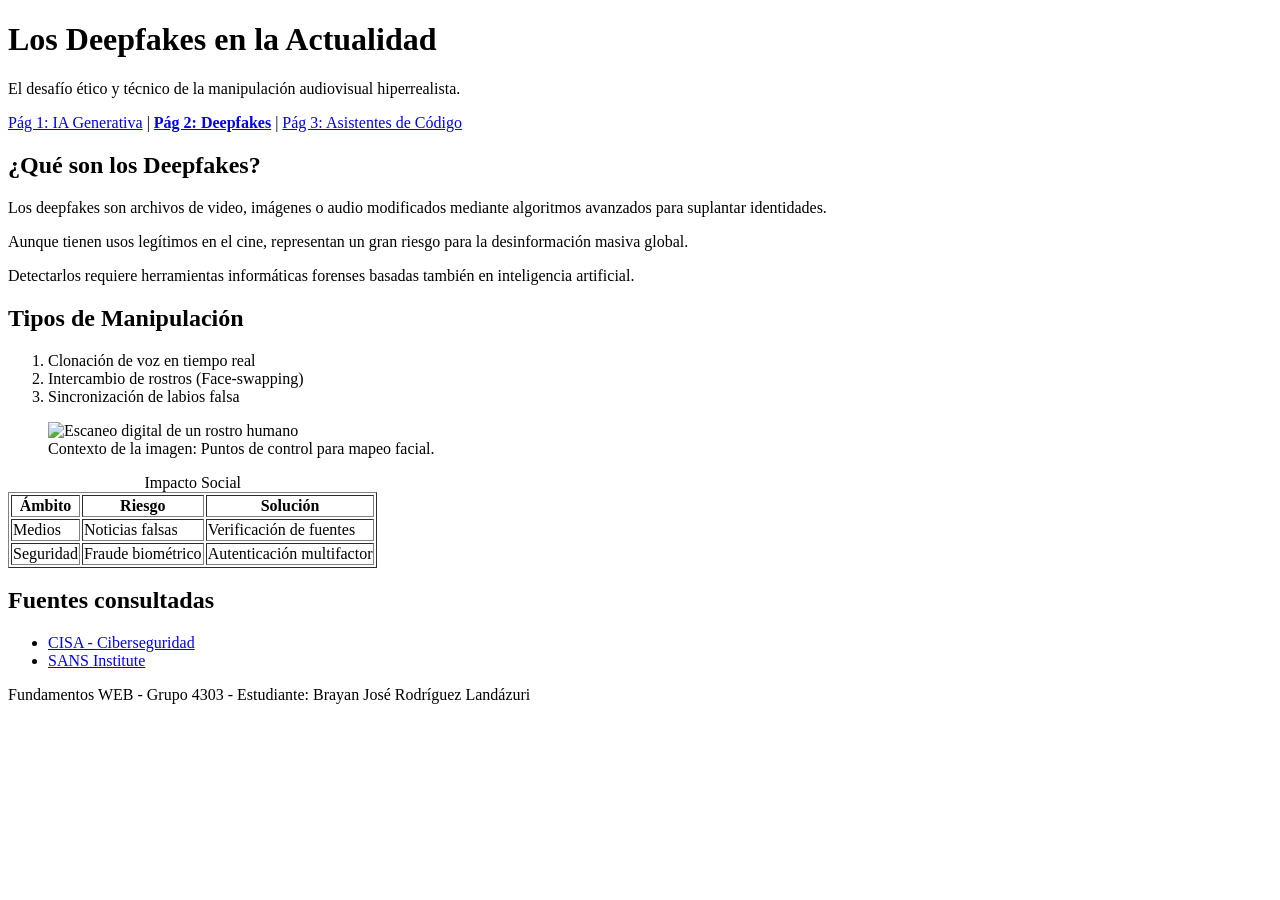
==== tema2.html @ 3ba0499e "Agrega contenido multimedia y fuentes" ====
<!DOCTYPE html>
<html lang="es">
<head>
    <meta charset="UTF-8">
    <meta name="viewport" content="width=device-width, initial-scale=1.0">
    <title>Deepfakes y Suplantación</title>
</head>
<body>
    <header>
        <h1>Los Deepfakes en la Actualidad</h1>
        <p>El desafío ético y técnico de la manipulación audiovisual hiperrealista.</p>
    </header>
    <nav>
        <a href="index.html">Pág 1: IA Generativa</a> | 
        <a href="tema2.html"><strong>Pág 2: Deepfakes</strong></a> | 
        <a href="tema3.html">Pág 3: Asistentes de Código</a>
    </nav>
    <main>
        <section>
            <h2>¿Qué son los Deepfakes?</h2>
            <p>Los deepfakes son archivos de video, imágenes o audio modificados mediante algoritmos avanzados para suplantar identidades.</p>
            <p>Aunque tienen usos legítimos en el cine, representan un gran riesgo para la desinformación masiva global.</p>
            <p>Detectarlos requiere herramientas informáticas forenses basadas también en inteligencia artificial.</p>
        </section>
        <section>
            <h2>Tipos de Manipulación</h2>
            <ol>
                <li>Clonación de voz en tiempo real</li>
                <li>Intercambio de rostros (Face-swapping)</li>
                <li>Sincronización de labios falsa</li>
            </ol>
            <figure>
                <img src="img/tema2.jpg" alt="Escaneo digital de un rostro humano">
                <figcaption>Contexto de la imagen: Puntos de control para mapeo facial.</figcaption>
            </figure>
            <table border="1">
                <caption>Impacto Social</caption>
                <thead>
                    <tr><th>Ámbito</th><th>Riesgo</th><th>Solución</th></tr>
                </thead>
                <tbody>
                    <tr><td>Medios</td><td>Noticias falsas</td><td>Verificación de fuentes</td></tr>
                    <tr><td>Seguridad</td><td>Fraude biométrico</td><td>Autenticación multifactor</td></tr>
                </tbody>
            </table>
        </section>
        <section>
            <h2>Fuentes consultadas</h2>
            <ul>
                <li><a href="https://cisa.gov" target="_blank">CISA - Ciberseguridad</a></li>
                <li><a href="https://sans.org" target="_blank">SANS Institute</a></li>
            </ul>
        </section>
    </main>
    <footer><p>Fundamentos WEB - Grupo 4303 - Estudiante: Brayan José Rodríguez Landázuri</p></footer>
</body>
</html>
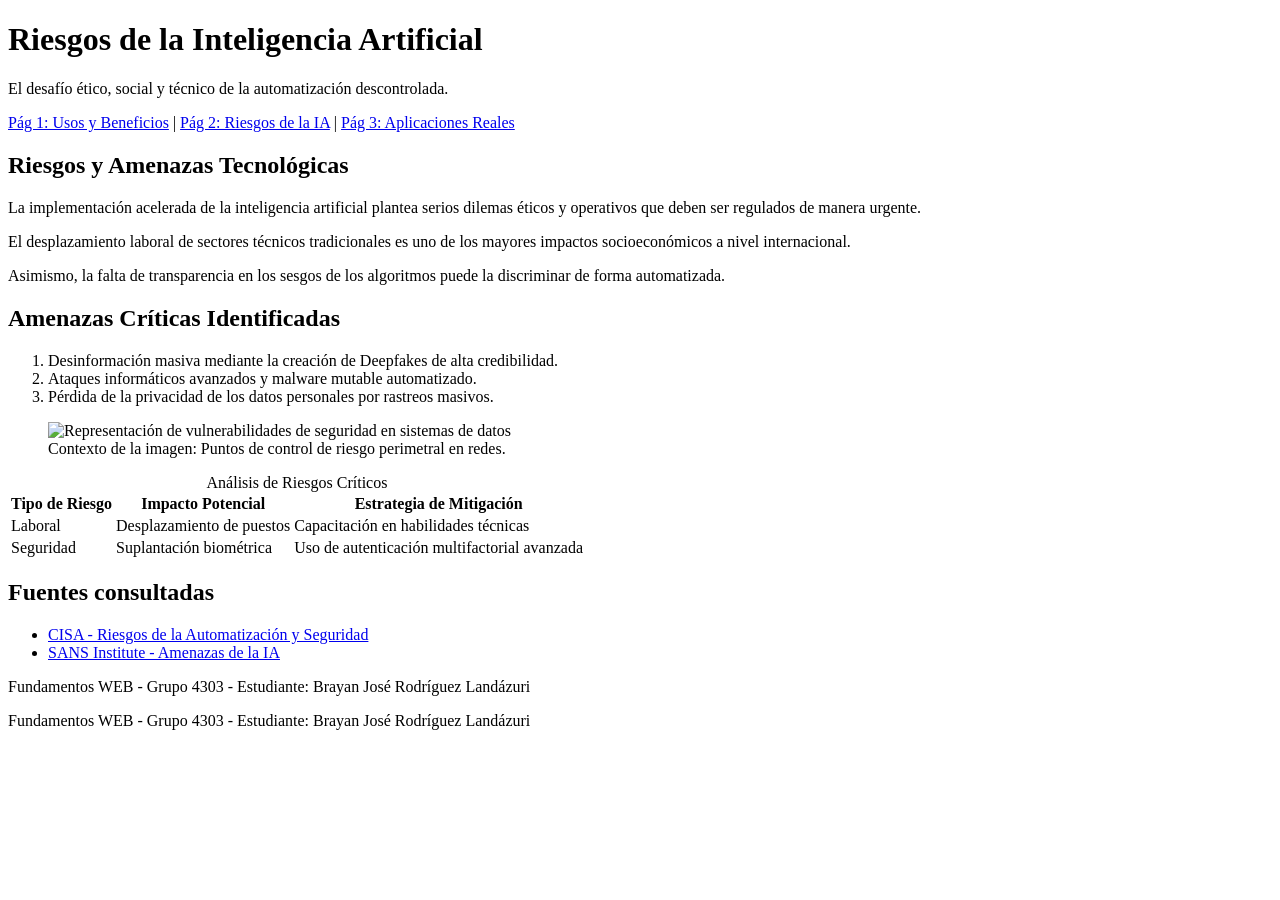
==== commit f837ff6c: "Update tema2.html for AI and automation risks" ====
--- a/tema2.html
+++ b/tema2.html
@@ -3,55 +3,72 @@
 <head>
     <meta charset="UTF-8">
     <meta name="viewport" content="width=device-width, initial-scale=1.0">
-    <title>Deepfakes y Suplantación</title>
+    <title>IA y Automatización - Riesgos</title>
+    <link rel="stylesheet" href="css/styles.css">
 </head>
 <body>
-    <header>
-        <h1>Los Deepfakes en la Actualidad</h1>
-        <p>El desafío ético y técnico de la manipulación audiovisual hiperrealista.</p>
+    <header class="site-header">
+        <h1 class="site-header__title">Riesgos de la Inteligencia Artificial</h1>
+        <p class="site-header__intro">El desafío ético, social y técnico de la automatización descontrolada.</p>
     </header>
-    <nav>
-        <a href="index.html">Pág 1: IA Generativa</a> | 
-        <a href="tema2.html"><strong>Pág 2: Deepfakes</strong></a> | 
-        <a href="tema3.html">Pág 3: Asistentes de Código</a>
+    
+    <nav class="main-nav">
+        <a href="index.html" class="main-nav__link">Pág 1: Usos y Beneficios</a> | 
+        <a href="tema2.html" class="main-nav__link main-nav__link--active">Pág 2: Riesgos de la IA</a> | 
+        <a href="tema3.html" class="main-nav__link">Pág 3: Aplicaciones Reales</a>
     </nav>
-    <main>
-        <section>
-            <h2>¿Qué son los Deepfakes?</h2>
-            <p>Los deepfakes son archivos de video, imágenes o audio modificados mediante algoritmos avanzados para suplantar identidades.</p>
-            <p>Aunque tienen usos legítimos en el cine, representan un gran riesgo para la desinformación masiva global.</p>
-            <p>Detectarlos requiere herramientas informáticas forenses basadas también en inteligencia artificial.</p>
+
+    <main class="site-main">
+        <section class="topic-section">
+            <h2 id="demo-title" class="demo-title">Riesgos y Amenazas Tecnológicas</h2>
+            <p>La implementación acelerada de la inteligencia artificial plantea serios dilemas éticos y operativos que deben ser regulados de manera urgente.</p>
+            <p>El desplazamiento laboral de sectores técnicos tradicionales es uno de los mayores impactos socioeconómicos a nivel internacional.</p>
+            <p>Asimismo, la falta de transparencia en los sesgos de los algoritmos puede la discriminar de forma automatizada.</p>
         </section>
-        <section>
-            <h2>Tipos de Manipulación</h2>
+
+        <section class="topic-section">
+            <h2>Amenazas Críticas Identificadas</h2>
             <ol>
-                <li>Clonación de voz en tiempo real</li>
-                <li>Intercambio de rostros (Face-swapping)</li>
-                <li>Sincronización de labios falsa</li>
+                <li>Desinformación masiva mediante la creación de Deepfakes de alta credibilidad.</li>
+                <li>Ataques informáticos avanzados y malware mutable automatizado.</li>
+                <li>Pérdida de la privacidad de los datos personales por rastreos masivos.</li>
             </ol>
-            <figure>
-                <img src="img/tema2.jpg" alt="Escaneo digital de un rostro humano">
-                <figcaption>Contexto de la imagen: Puntos de control para mapeo facial.</figcaption>
+            <figure class="topic-figure">
+                <img src="img/tema2.jpg" alt="Representación de vulnerabilidades de seguridad en sistemas de datos">
+                <figcaption>Contexto de la imagen: Puntos de control de riesgo perimetral en redes.</figcaption>
             </figure>
-            <table border="1">
-                <caption>Impacto Social</caption>
+            
+            <table class="data-table">
+                <caption>Análisis de Riesgos Críticos</caption>
                 <thead>
-                    <tr><th>Ámbito</th><th>Riesgo</th><th>Solución</th></tr>
+                    <tr>
+                        <th>Tipo de Riesgo</th>
+                        <th>Impacto Potencial</th>
+                        <th>Estrategia de Mitigación</th>
+                    </tr>
                 </thead>
                 <tbody>
-                    <tr><td>Medios</td><td>Noticias falsas</td><td>Verificación de fuentes</td></tr>
-                    <tr><td>Seguridad</td><td>Fraude biométrico</td><td>Autenticación multifactor</td></tr>
+                    <tr><td>Laboral</td><td>Desplazamiento de puestos</td><td>Capacitación en habilidades técnicas</td></tr>
+                    <tr><td>Seguridad</td><td>Suplantación biométrica</td><td>Uso de autenticación multifactorial avanzada</td></tr>
                 </tbody>
             </table>
         </section>
-        <section>
+
+        <section class="topic-section">
             <h2>Fuentes consultadas</h2>
-            <ul>
-                <li><a href="https://cisa.gov" target="_blank">CISA - Ciberseguridad</a></li>
-                <li><a href="https://sans.org" target="_blank">SANS Institute</a></li>
+            <ul class="sources-list">
+                <li><a href="https://cisa.gov" target="_blank" class="external-link">CISA - Riesgos de la Automatización y Seguridad</a></li>
+                <li><a href="https://sans.org" target="_blank" class="external-link">SANS Institute - Amenazas de la IA</a></li>
             </ul>
         </section>
     </main>
+
+    <footer class="site-footer">
+        <p>Fundamentos WEB - Grupo 4303 - Estudiante: Brayan José Rodríguez Landázuri</p>
+    </footer>
+</body>
+</html>
+
     <footer><p>Fundamentos WEB - Grupo 4303 - Estudiante: Brayan José Rodríguez Landázuri</p></footer>
 </body>
 </html>
